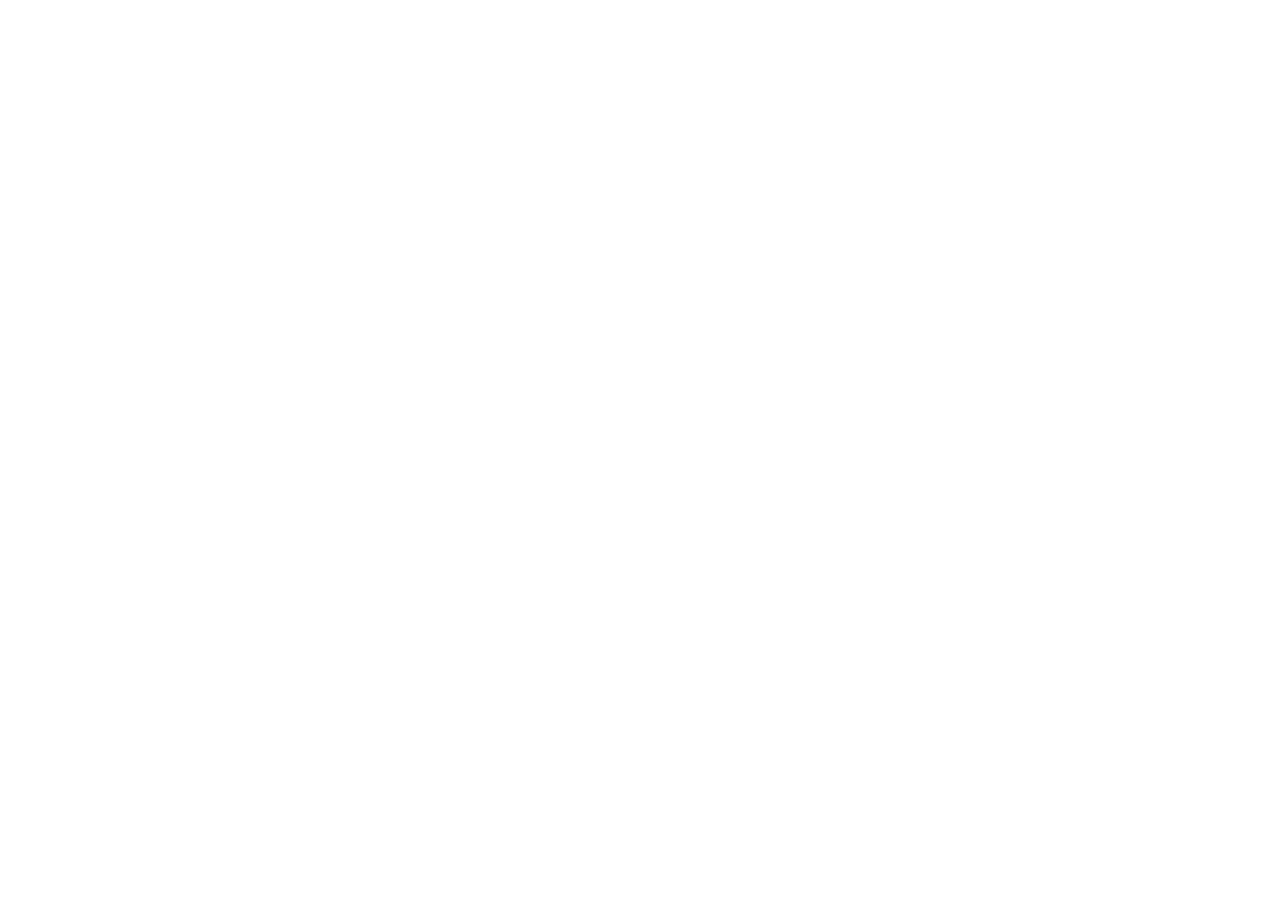
==== index.html @ 24a53d25 "Initial commit" ====
<!DOCTYPE html>
<html lang="en">
  <head>
    <meta charset="UTF-8" />
    <meta name="viewport" content="width=device-width, initial-scale=1.0" />
    <title>Document</title>
    <script src="./assets/js/index.js"></script>
  </head>
  <body></body>
</html>
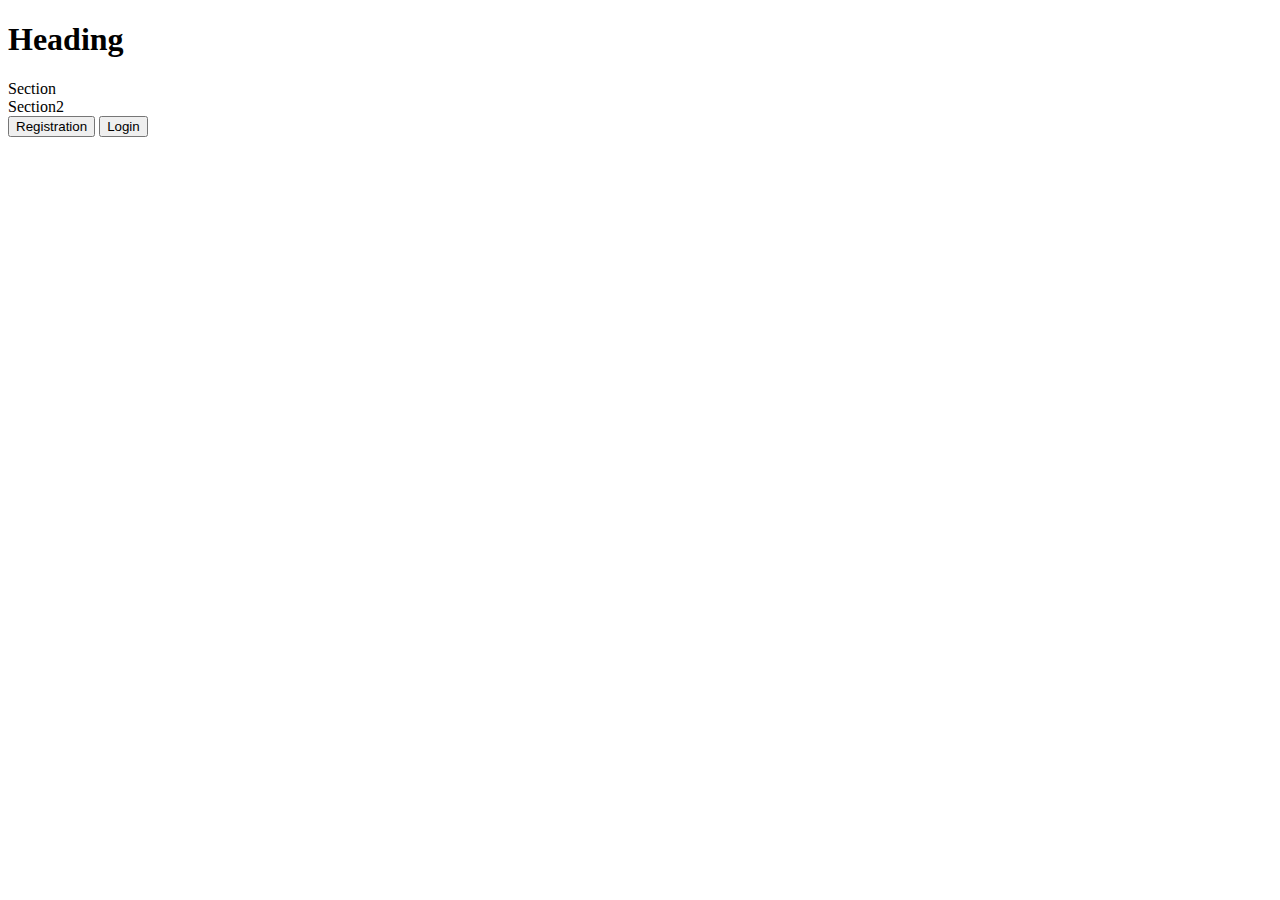
==== commit 0d99c624: "Add index and events" ====
--- a/index.html
+++ b/index.html
@@ -4,7 +4,16 @@
     <meta charset="UTF-8" />
     <meta name="viewport" content="width=device-width, initial-scale=1.0" />
     <title>Document</title>
-    <script src="./assets/js/index.js"></script>
+    <!-- <script defer src="./assets/js/index.js"></script> -->
+    <script defer src="./assets/js/events.js"></script>
   </head>
-  <body></body>
+  <body>
+    <div id="root">
+      <h1>Heading</h1>
+      <section class="news">Section</section>
+      <section class="news">Section2</section>
+      <button id="signup">Registration</button>
+      <button id="login">Login</button>
+    </div>
+  </body>
 </html>
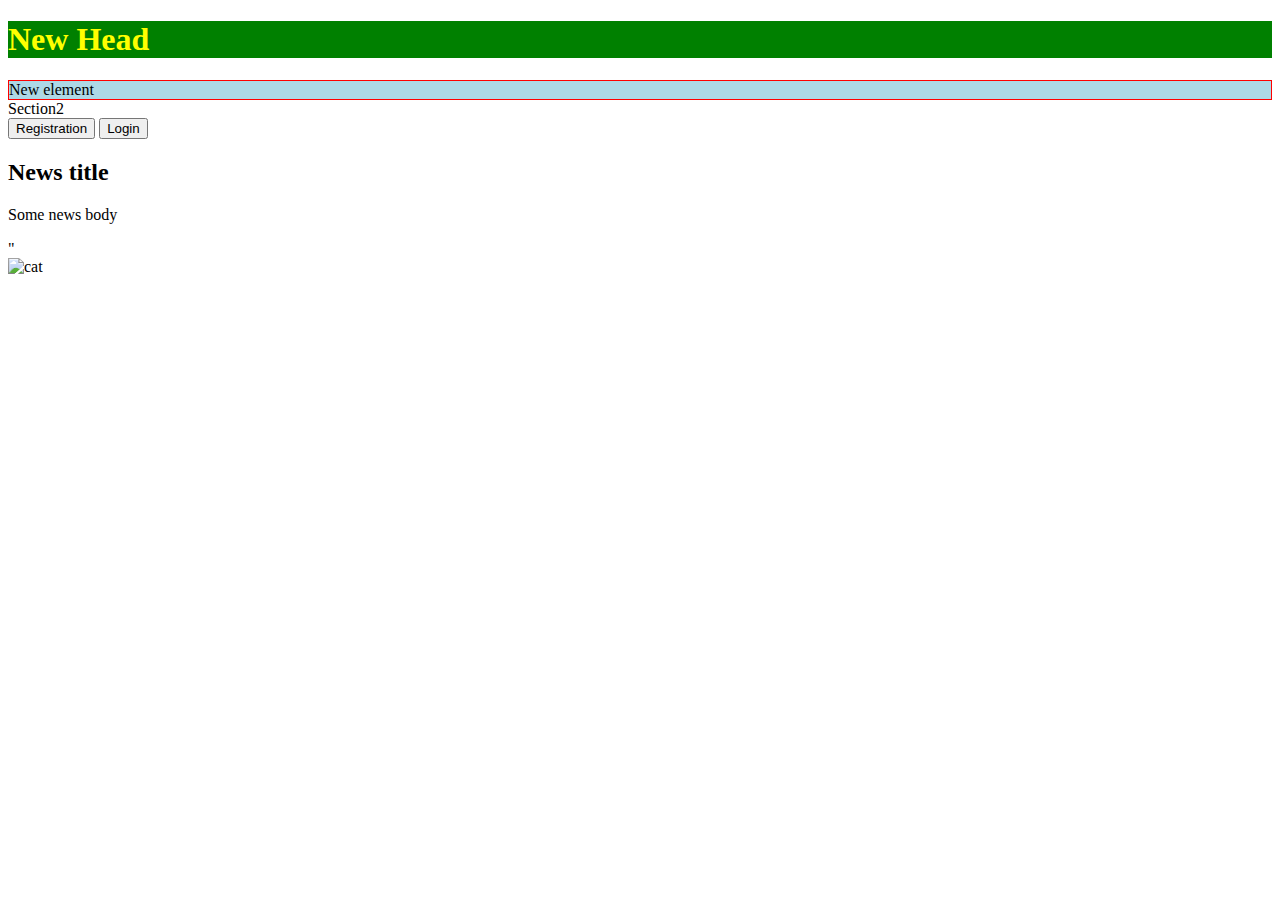
==== commit 6def4738: "Add attributes" ====
--- a/index.html
+++ b/index.html
@@ -5,7 +5,7 @@
     <meta name="viewport" content="width=device-width, initial-scale=1.0" />
     <title>Document</title>
     <!-- <script defer src="./assets/js/index.js"></script> -->
-    <script defer src="./assets/js/events.js"></script>
+    <script defer src="./assets/js/attributes.js"></script>
   </head>
   <body>
     <div id="root">
@@ -14,6 +14,11 @@
       <section class="news">Section2</section>
       <button id="signup">Registration</button>
       <button id="login">Login</button>
+      <article id="newsItem">
+        <h2 id="newsTitle"></h2>
+        <p id="newsBody"></p>
+      </article>
+      <img id="catImg" src="" alt="" />
     </div>
   </body>
 </html>
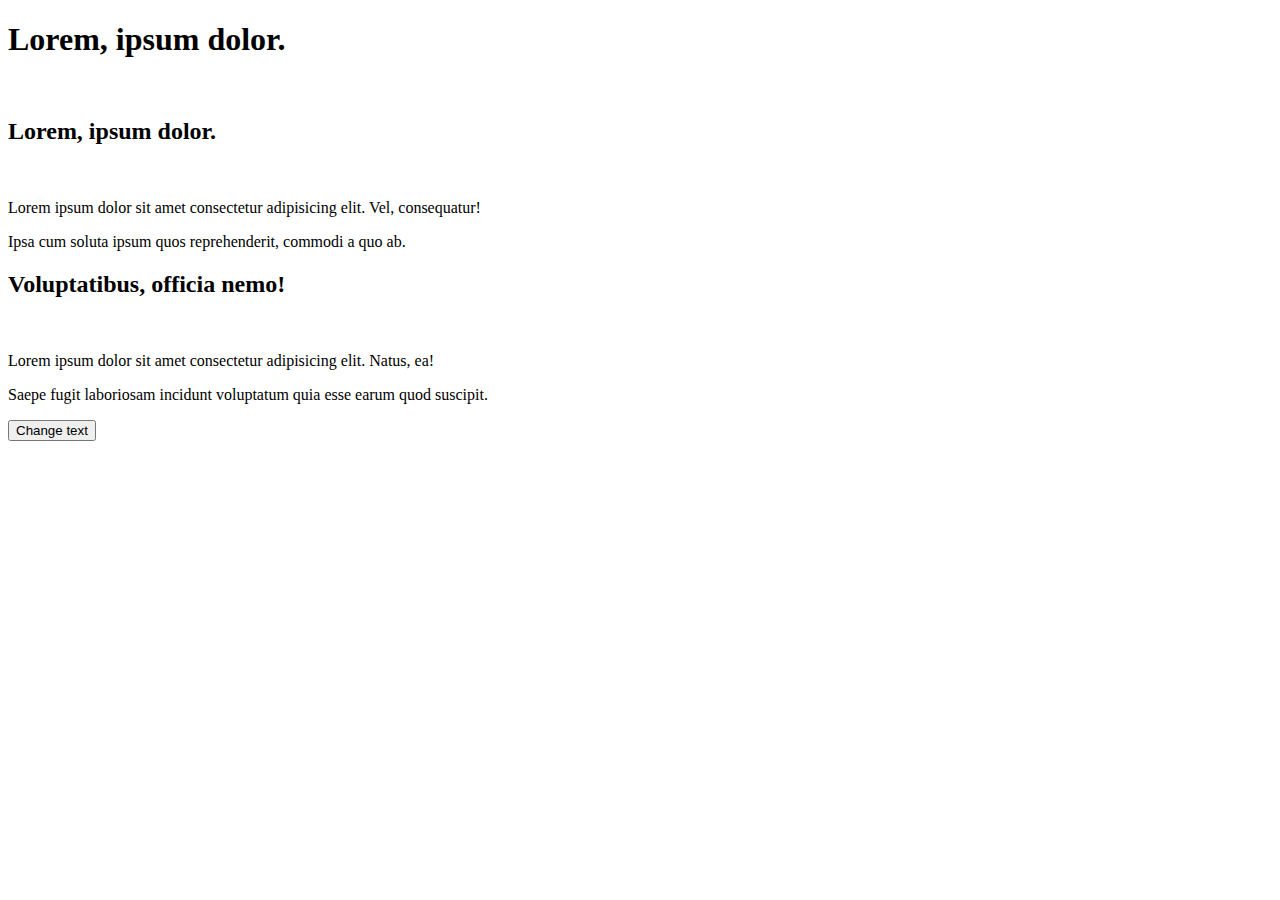
==== commit a0b0855e: "Add task1" ====
--- a/index.html
+++ b/index.html
@@ -5,20 +5,30 @@
     <meta name="viewport" content="width=device-width, initial-scale=1.0" />
     <title>Document</title>
     <!-- <script defer src="./assets/js/index.js"></script> -->
-    <script defer src="./assets/js/attributes.js"></script>
+    <script defer src="./assets/js/task1.js"></script>
   </head>
   <body>
-    <div id="root">
-      <h1>Heading</h1>
-      <section class="news">Section</section>
-      <section class="news">Section2</section>
-      <button id="signup">Registration</button>
-      <button id="login">Login</button>
-      <article id="newsItem">
-        <h2 id="newsTitle"></h2>
-        <p id="newsBody"></p>
-      </article>
-      <img id="catImg" src="" alt="" />
-    </div>
+    <h1>Lorem, ipsum dolor.</h1>
+    <img src="" alt="" class="mainImg" />
+    <section>
+      <h2>Lorem, ipsum dolor.</h2>
+      <img class="mainImg" src="" alt="" class="sectionImage" />
+      <p>
+        Lorem ipsum dolor sit amet consectetur adipisicing elit. Vel,
+        consequatur!
+      </p>
+      <p>Ipsa cum soluta ipsum quos reprehenderit, commodi a quo ab.</p>
+    </section>
+    <section>
+      <h2>Voluptatibus, officia nemo!</h2>
+      <img src="" alt="" class="sectionImage" />
+      <p>Lorem ipsum dolor sit amet consectetur adipisicing elit. Natus, ea!</p>
+      <p>
+        Saepe fugit laboriosam incidunt voluptatum quia esse earum quod
+        suscipit.
+      </p>
+    </section>
+    <button class="button">Change text</button>
+  </body>
   </body>
 </html>
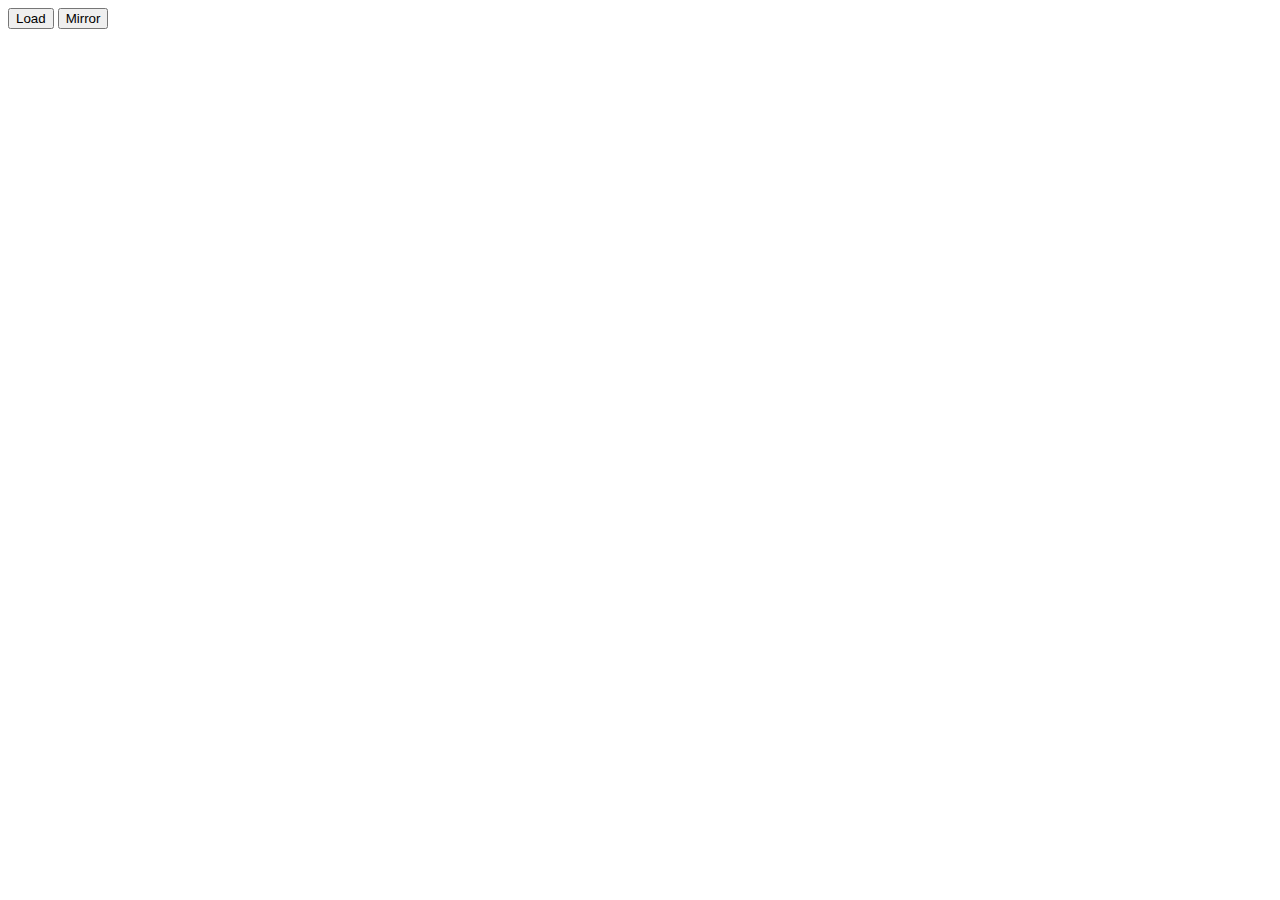
==== commit 5694df9a: "Add dataAttr" ====
--- a/index.html
+++ b/index.html
@@ -5,30 +5,10 @@
     <meta name="viewport" content="width=device-width, initial-scale=1.0" />
     <title>Document</title>
     <!-- <script defer src="./assets/js/index.js"></script> -->
-    <script defer src="./assets/js/task1.js"></script>
+    <script defer src="./assets/js/dataAttr.js"></script>
   </head>
   <body>
-    <h1>Lorem, ipsum dolor.</h1>
-    <img src="" alt="" class="mainImg" />
-    <section>
-      <h2>Lorem, ipsum dolor.</h2>
-      <img class="mainImg" src="" alt="" class="sectionImage" />
-      <p>
-        Lorem ipsum dolor sit amet consectetur adipisicing elit. Vel,
-        consequatur!
-      </p>
-      <p>Ipsa cum soluta ipsum quos reprehenderit, commodi a quo ab.</p>
-    </section>
-    <section>
-      <h2>Voluptatibus, officia nemo!</h2>
-      <img src="" alt="" class="sectionImage" />
-      <p>Lorem ipsum dolor sit amet consectetur adipisicing elit. Natus, ea!</p>
-      <p>
-        Saepe fugit laboriosam incidunt voluptatum quia esse earum quod
-        suscipit.
-      </p>
-    </section>
-    <button class="button">Change text</button>
-  </body>
+    <button data-host="localhost:5000" data-userName="Test1">Load</button>
+    <button data-host="localhost:5501" data-userName="Test2">Mirror</button>
   </body>
 </html>
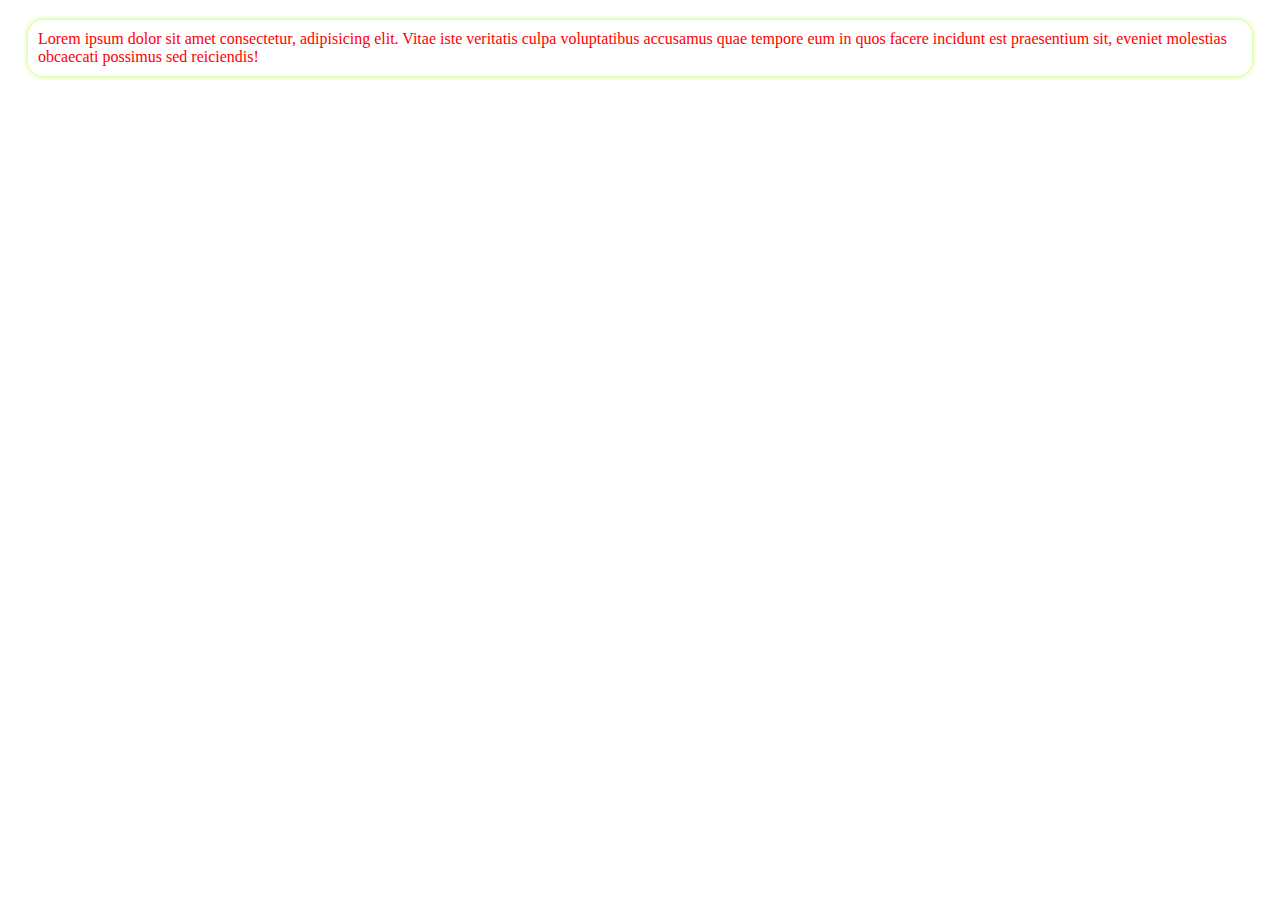
==== commit e071dcda: "Add classlist" ====
--- a/index.html
+++ b/index.html
@@ -5,10 +5,15 @@
     <meta name="viewport" content="width=device-width, initial-scale=1.0" />
     <title>Document</title>
     <!-- <script defer src="./assets/js/index.js"></script> -->
-    <script defer src="./assets/js/dataAttr.js"></script>
+    <link rel="stylesheet" href="./assets/css/style.css" />
+    <script defer src="./assets/js/classList.js"></script>
   </head>
   <body>
-    <button data-host="localhost:5000" data-userName="Test1">Load</button>
-    <button data-host="localhost:5501" data-userName="Test2">Mirror</button>
+    <p id="task1" class="task redTask">
+      Lorem ipsum dolor sit amet consectetur, adipisicing elit. Vitae iste
+      veritatis culpa voluptatibus accusamus quae tempore eum in quos facere
+      incidunt est praesentium sit, eveniet molestias obcaecati possimus sed
+      reiciendis!
+    </p>
   </body>
 </html>
--- a/assets/css/style.css
+++ b/assets/css/style.css
@@ -0,0 +1,17 @@
+.task {
+  padding: 10px;
+  margin: 20px;
+  border-radius: 15px;
+  box-shadow: 0 0 5px greenyellow;
+}
+
+.redTask {
+  color: red;
+}
+
+.greenTask {
+  color: green;
+}
+.doneTask {
+  text-decoration: line-through;
+}
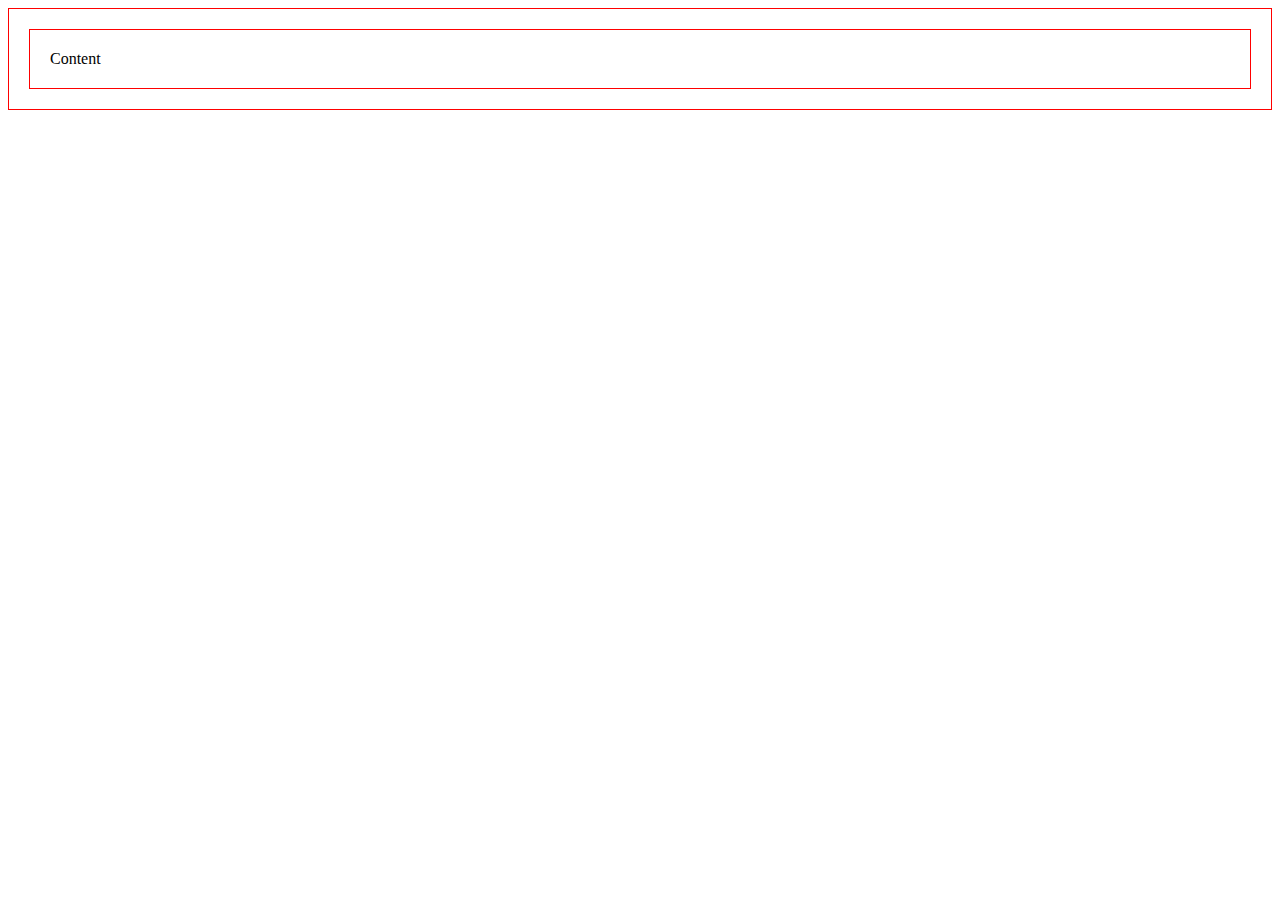
==== commit 0f8c79e3: "Add stopPopDemo" ====
--- a/index.html
+++ b/index.html
@@ -6,14 +6,11 @@
     <title>Document</title>
     <!-- <script defer src="./assets/js/index.js"></script> -->
     <link rel="stylesheet" href="./assets/css/style.css" />
-    <script defer src="./assets/js/classList.js"></script>
+    <script defer src="./assets/js/bubblingCapture.js"></script>
   </head>
   <body>
-    <p id="task1" class="task redTask">
-      Lorem ipsum dolor sit amet consectetur, adipisicing elit. Vitae iste
-      veritatis culpa voluptatibus accusamus quae tempore eum in quos facere
-      incidunt est praesentium sit, eveniet molestias obcaecati possimus sed
-      reiciendis!
-    </p>
+    <div class="outerDiv">
+      <div class="innerDiv">Content</div>
+    </div>
   </body>
 </html>
--- a/assets/css/style.css
+++ b/assets/css/style.css
@@ -15,3 +15,8 @@
 .doneTask {
   text-decoration: line-through;
 }
+
+div {
+  padding: 20px;
+  border: 1px solid red;
+}
